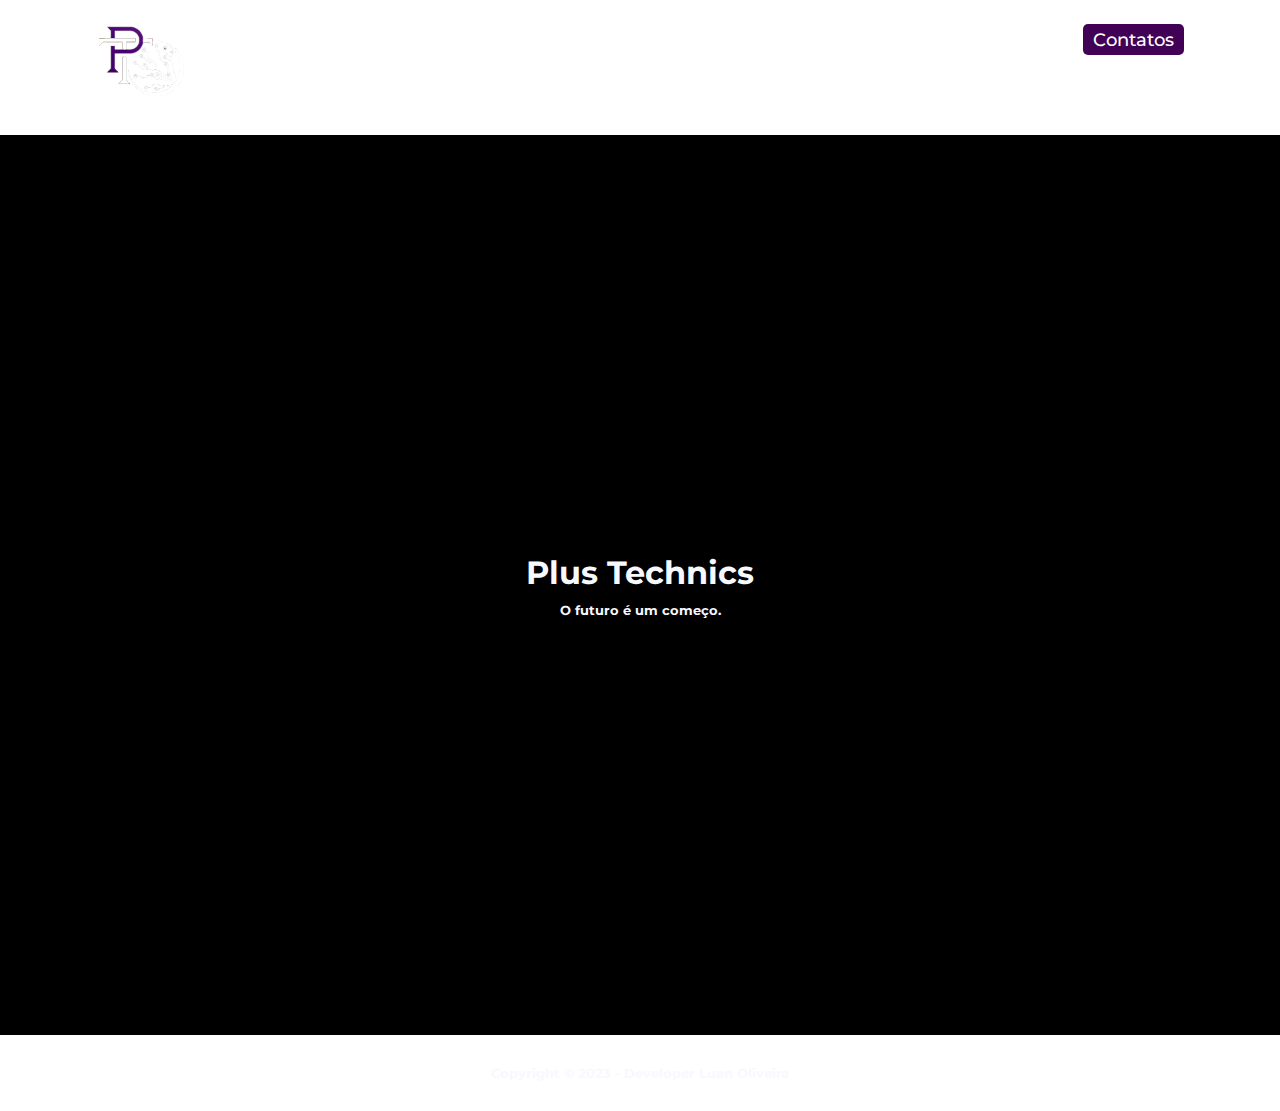
==== index.html @ 504a160d "menu" ====
<!DOCTYPE html>
<html lang="pt-br">

<head>
    <meta charset="UTF-8">
    <meta http-equiv="X-UA-Compatible" content="IE=edge">
    <meta name="viewport" content="width=device-width, initial-scale=1.0">
    <link rel="stylesheet" href="style.css">
    <title>Plus Tech</title>
</head>

<body>
        <!--MENU INICIAL RESPONSIVO-->
        <nav class="nav-bar">
            <div class="logo">
                <a href="index.html"> <img src="img/Logo1.png" width="150"></a>

            </div>
            <div class="nav-list">
                <ul>
                    <li class="nav-item"><a href="index.html" class="nav-link">Inicio</a></li>
                    <li class="nav-item"><a href="qsomos.html" class="nav-link">Sobre</a></li>
                    <li class="nav-item"><a href="servicos.html" class="nav-link">Serviços</a></li>
                </ul>
            </div>
            <div class="whats-button">
                <button><a href="contato.html">Contatos</a></button>
            </div>

            <div class="mobile-menu-icon">
                <button onclick="menuShow()"><img class="icon" src="img/iconMenu.png" width="60"></button>
            </div>
        </nav>
        <div class="mobile-menu">
            <ul>
                <li class="nav-item"><a href="index.html" class="nav-link">Inicio</a></li>
                <li class="nav-item"><a href="qsomos.html" class="nav-link">Sobre</a></li>
                <li class="nav-item"><a href="servicos.html" class="nav-link">Serviços</a></li>
            </ul>

            <div class="whats-button">
                <button><a href="contato.html">Contatos</a></button>
            </div>
        </div>
        <!--FIM MENU INICIAL RESPONSIVO-->

        <!--TITULO-->
        <header>
        <div class="header-content">
            <h1> Plus Technics </h1>
            <h5>O futuro é um começo.</h5>
        </div>
        </header>
        <!--FINAL TITULO-->


        <footer id="footer">
            <h5>Copyright © 2023 - Developer Luan Oliveira</h5>
        </footer>

    <!-- Our JS file -->
    <script src="js/main.js"></script>
</body>

</html>
---- style.css ----
@import url('https://fonts.googleapis.com/css2?family=Montserrat:wght@200;400&family=Raleway:wght@300&display=swap');
* {
    padding: 0;
    margin: 0;
    font-family: 'Montserrat', sans-serif;
}

/*MENU INICIAL RESPONSIVO Desktop*/
.nav-bar {
    background-image:url(img/1.jpg) ;
    background-size: 100%;
    display: flex;
    justify-content: space-between;
    padding: 1.5rem 6rem;
    
}

.logo {
    display: flex;
    align-items: center;
}

.logo h1 {
    color: #fff;
}

.nav-list {
    display: flex;
    align-items: center;
    
}

.nav-list ul {
    display: flex;
    justify-content: center;
    list-style: none;
    
}

.nav-item {
    margin: 0 15px;
}

.nav-link {
    text-decoration: none;
    font-size: 1.15rem;
    color: #fff;
    font-weight: 400;
    
}

/*FIM MENU INICIAL RESPONSIVO Desktop*/

/*MENU INICIAL RESPONSIVO Mobile*/

.whats-button button {
    border: none;
    padding: 5px 10px;
    border-radius: 5px;
    background-color: rgb(65, 2, 85);
}

.whats-button button a {
    text-decoration: none;
    color: #fff;
    font-weight: 500;
    font-size: 1.1rem;
}

.mobile-menu-icon {
    display: none;
}

.mobile-menu {
    display: none;
}

@media screen and (max-width: 730px) {
    .nav-bar {
        padding: 1.5rem 4rem;
        background-image:url(img/1.jpg) ;
        background-size: 100%;
        display: flex;
        justify-content: space-between;

    }
    .nav-item {
        display: none;
    }
    .whats-button {
        display: none;
    }
    .mobile-menu-icon {
        display: block;
    }
    .mobile-menu-icon button {
        background-color: transparent;
        border: none;
        cursor: pointer;
    }
    .mobile-menu ul {
        display: flex;
        flex-direction: column;
        text-align: center;
        padding-bottom: 1rem;
        background-color: black;
        background-size: 100%;
    
    }
    .mobile-menu .nav-item {
        display: block;
        padding-top: 1.2rem;
        background-color: rgb(0, 0, 0);
    }
    .mobile-menu .whats-button {
        display: block;
        padding: 1rem 2rem;
        background-image:url(img/1.jpg) ;
        background-size: 100%;
    }
    .mobile-menu .whats-button button {
        width: 100%;
    }
    .open {
        display: block;
    }
}
/*FIM INICIAL RESPONSIVO Mobile*/

/*Titulo*/
header {
    height: calc( 25vh - 100px);

    background: black;
    background-repeat: no-repeat center cover;
    background-size: 100%;
    background-repeat: no-repeat;

    height: 100vh;
    display: flex;
    justify-content: center;
    align-items: center;
}

header {

    text-align: center;
}

header h2 {
    font-size: 2.5rem;
}

header p {
    font-size: 1.2rem;
    padding: 7px 0;
}
.header-content{
    max-width: 1000px;  
    margin: 10px auto;
    text-align: center;
    
    }
    
    .header-content h1{
    margin-bottom: 10px;
    }

/*Final Titulo*/

/*Card info qsomos*/
.qsomos{
    text-align: center;
    background-color: black;
    background-size: 100%;
    height: 500px;
}

.qsomos .card{
    width: 250px;
    height: 350px;
    background: rgba(0, 0, 0, 0);
    border-radius: 24px 0px;
    margin: auto;
    max-width: 1000px;
    flex-wrap: wrap;
    justify-content: center;    
}

.qsomos .card-image{
    
    width: 250px;
    height: 250px;
    border-radius: 50%;

}
.qsomos .card ul {
    margin: 0 30px;
}
/*Final Cards qsomos*/


/* Roda-pé */
#footer {
    background-image:url(img/1.jpg) ;
    background-size: 100%;
    color: #eee;
    padding: 30px;
    text-align: center;
}
/* Final Roda-pé */


/* Color */
p{color:ghostwhite; }
h1{color: ghostwhite;}
h2{color:ghostwhite; }
h3{color: ghostwhite;}
h4{color: ghostwhite;}
h5{color:ghostwhite; }
form{color:ghostwhite;}
label{color: ghostwhite;}
li{color: ghostwhite;}
ul{color: ghostwhite;}
/* Final  Color */
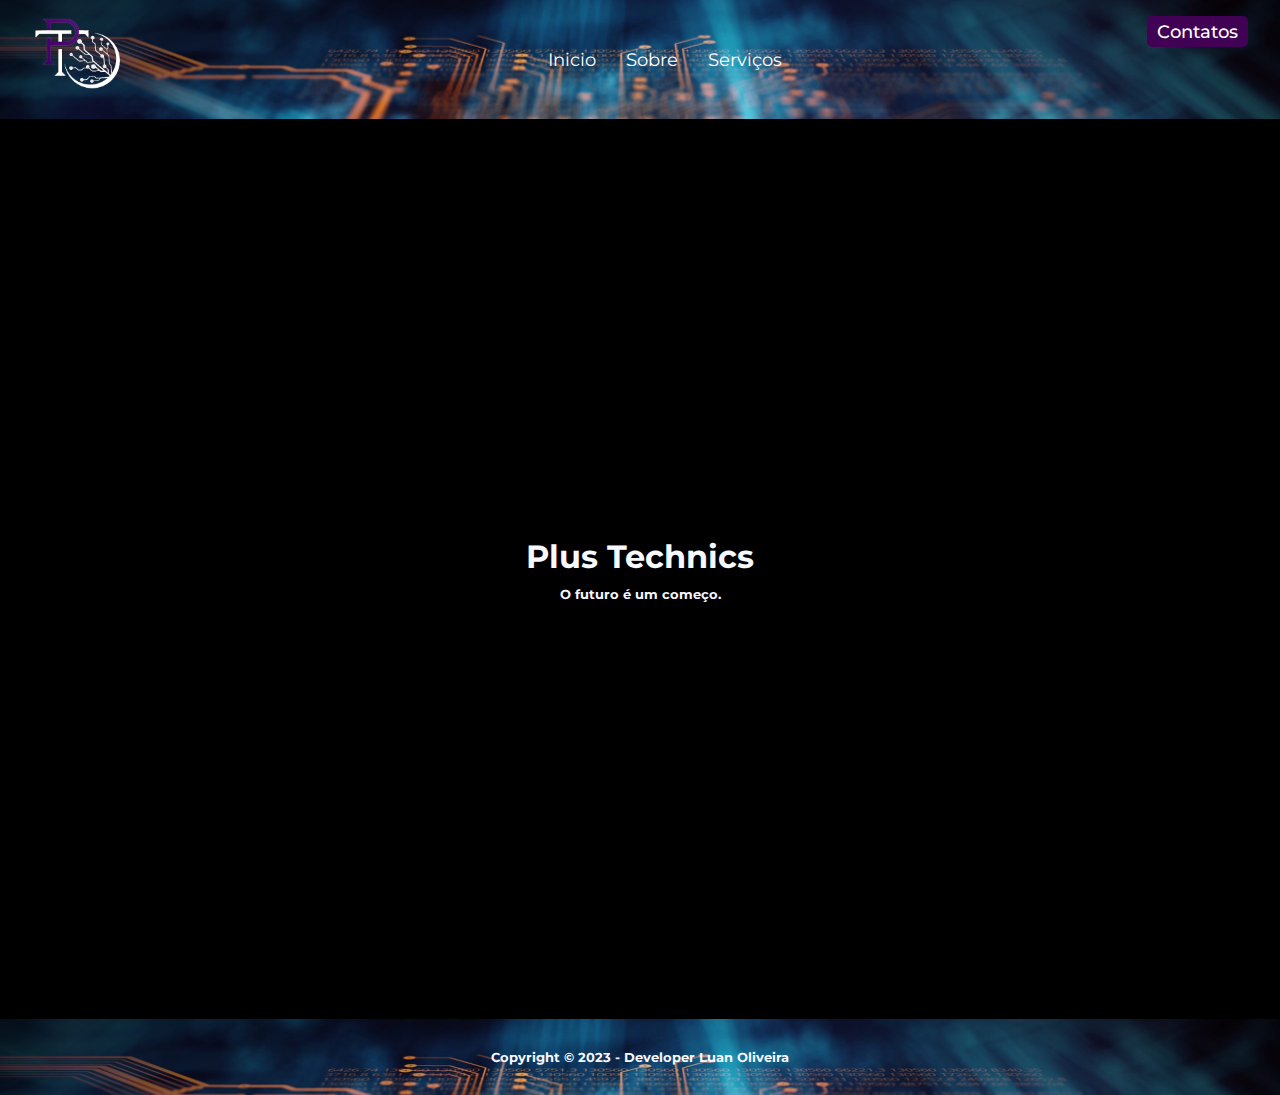
==== commit 8da2f602: "menu" ====
--- a/index.html
+++ b/index.html
@@ -28,7 +28,7 @@
             </div>
 
             <div class="mobile-menu-icon">
-                <button onclick="menuShow()"><img class="icon" src="img/iconMenu.png" width="60"></button>
+                <button onclick="menuShow()"><img class="icon" src="img/menu.png" width="60"></button>
             </div>
         </nav>
         <div class="mobile-menu">
--- a/style.css
+++ b/style.css
@@ -7,11 +7,11 @@
 
 /*MENU INICIAL RESPONSIVO Desktop*/
 .nav-bar {
-    background-image:url(img/1.jpg) ;
+    background-image:url(img/tec2.jpg) ;
     background-size: 100%;
     display: flex;
     justify-content: space-between;
-    padding: 1.5rem 6rem;
+    padding: 1rem 2rem;
     
 }
 
@@ -77,8 +77,8 @@
 
 @media screen and (max-width: 730px) {
     .nav-bar {
-        padding: 1.5rem 4rem;
-        background-image:url(img/1.jpg) ;
+        padding: 1rem 2rem;
+        background-image:url(img/tec2.jpg) ;
         background-size: 100%;
         display: flex;
         justify-content: space-between;
@@ -115,7 +115,7 @@
     .mobile-menu .whats-button {
         display: block;
         padding: 1rem 2rem;
-        background-image:url(img/1.jpg) ;
+        background-image:url(img/tec2.jpg) ;
         background-size: 100%;
     }
     .mobile-menu .whats-button button {
@@ -168,41 +168,9 @@
 
 /*Final Titulo*/
 
-/*Card info qsomos*/
-.qsomos{
-    text-align: center;
-    background-color: black;
-    background-size: 100%;
-    height: 500px;
-}
-
-.qsomos .card{
-    width: 250px;
-    height: 350px;
-    background: rgba(0, 0, 0, 0);
-    border-radius: 24px 0px;
-    margin: auto;
-    max-width: 1000px;
-    flex-wrap: wrap;
-    justify-content: center;    
-}
-
-.qsomos .card-image{
-    
-    width: 250px;
-    height: 250px;
-    border-radius: 50%;
-
-}
-.qsomos .card ul {
-    margin: 0 30px;
-}
-/*Final Cards qsomos*/
-
-
 /* Roda-pé */
 #footer {
-    background-image:url(img/1.jpg) ;
+    background-image:url(img/tec2.jpg) ;
     background-size: 100%;
     color: #eee;
     padding: 30px;
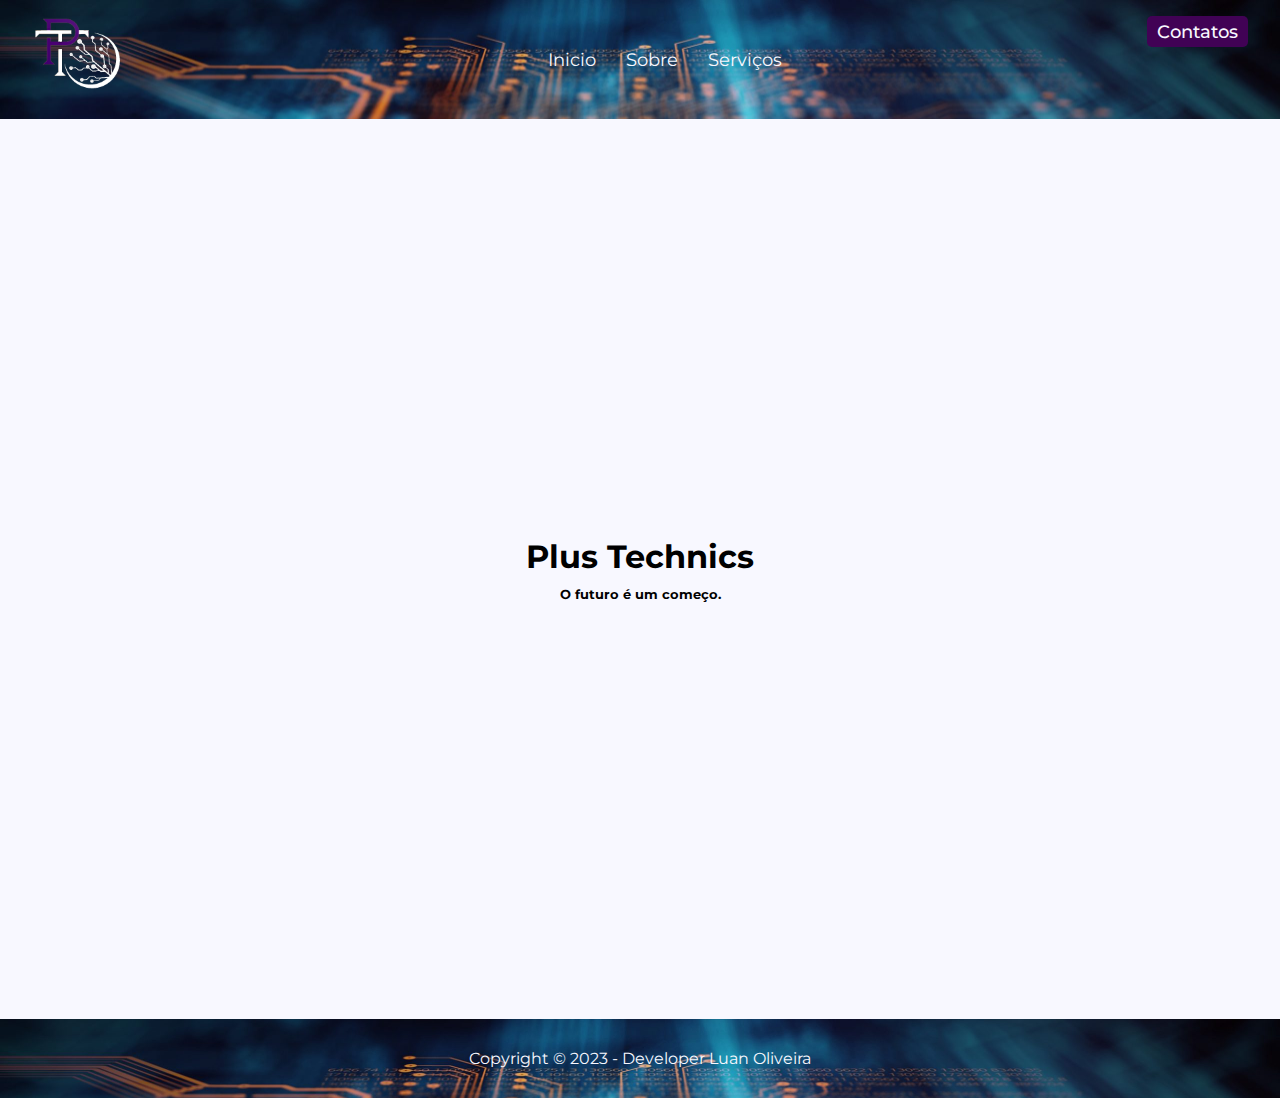
==== commit c3baeef7: "z" ====
--- a/index.html
+++ b/index.html
@@ -54,8 +54,8 @@
         <!--FINAL TITULO-->
 
 
-        <footer id="footer">
-            <h5>Copyright © 2023 - Developer Luan Oliveira</h5>
+        <footer class="footer">
+            <p>Copyright © 2023 - Developer Luan Oliveira</p>
         </footer>
 
     <!-- Our JS file -->
--- a/style.css
+++ b/style.css
@@ -44,7 +44,7 @@
 .nav-link {
     text-decoration: none;
     font-size: 1.15rem;
-    color: #fff;
+    color: ghostwhite;
     font-weight: 400;
     
 }
@@ -62,7 +62,7 @@
 
 .whats-button button a {
     text-decoration: none;
-    color: #fff;
+    color: ghostwhite;
     font-weight: 500;
     font-size: 1.1rem;
 }
@@ -103,14 +103,14 @@
         flex-direction: column;
         text-align: center;
         padding-bottom: 1rem;
-        background-color: black;
+        background-color: ghostwhite;
         background-size: 100%;
     
     }
     .mobile-menu .nav-item {
         display: block;
         padding-top: 1.2rem;
-        background-color: rgb(0, 0, 0);
+        background-color: ghostwhite;
     }
     .mobile-menu .whats-button {
         display: block;
@@ -124,6 +124,14 @@
     .open {
         display: block;
     }
+    .nav-link {
+        text-decoration: none;
+        font-size: 1.15rem;
+        color: black;
+        font-weight: 400;
+        
+    }
+
 }
 /*FIM INICIAL RESPONSIVO Mobile*/
 
@@ -131,7 +139,7 @@
 header {
     height: calc( 25vh - 100px);
 
-    background: black;
+    background: ghostwhite;
     background-repeat: no-repeat center cover;
     background-size: 100%;
     background-repeat: no-repeat;
@@ -169,25 +177,26 @@
 /*Final Titulo*/
 
 /* Roda-pé */
-#footer {
+.footer {
     background-image:url(img/tec2.jpg) ;
     background-size: 100%;
-    color: #eee;
+    color: ghostwhite;
     padding: 30px;
     text-align: center;
+    
 }
 /* Final Roda-pé */
 
 
 /* Color */
 p{color:ghostwhite; }
-h1{color: ghostwhite;}
-h2{color:ghostwhite; }
-h3{color: ghostwhite;}
-h4{color: ghostwhite;}
-h5{color:ghostwhite; }
-form{color:ghostwhite;}
-label{color: ghostwhite;}
-li{color: ghostwhite;}
-ul{color: ghostwhite;}
+h1{color: black;}
+h2{color:black; }
+h3{color: black;}
+h4{color: black;}
+h5{color:black; }
+form{color:black;}
+label{color: black;}
+li{color: black;}
+ul{color: black;}
 /* Final  Color */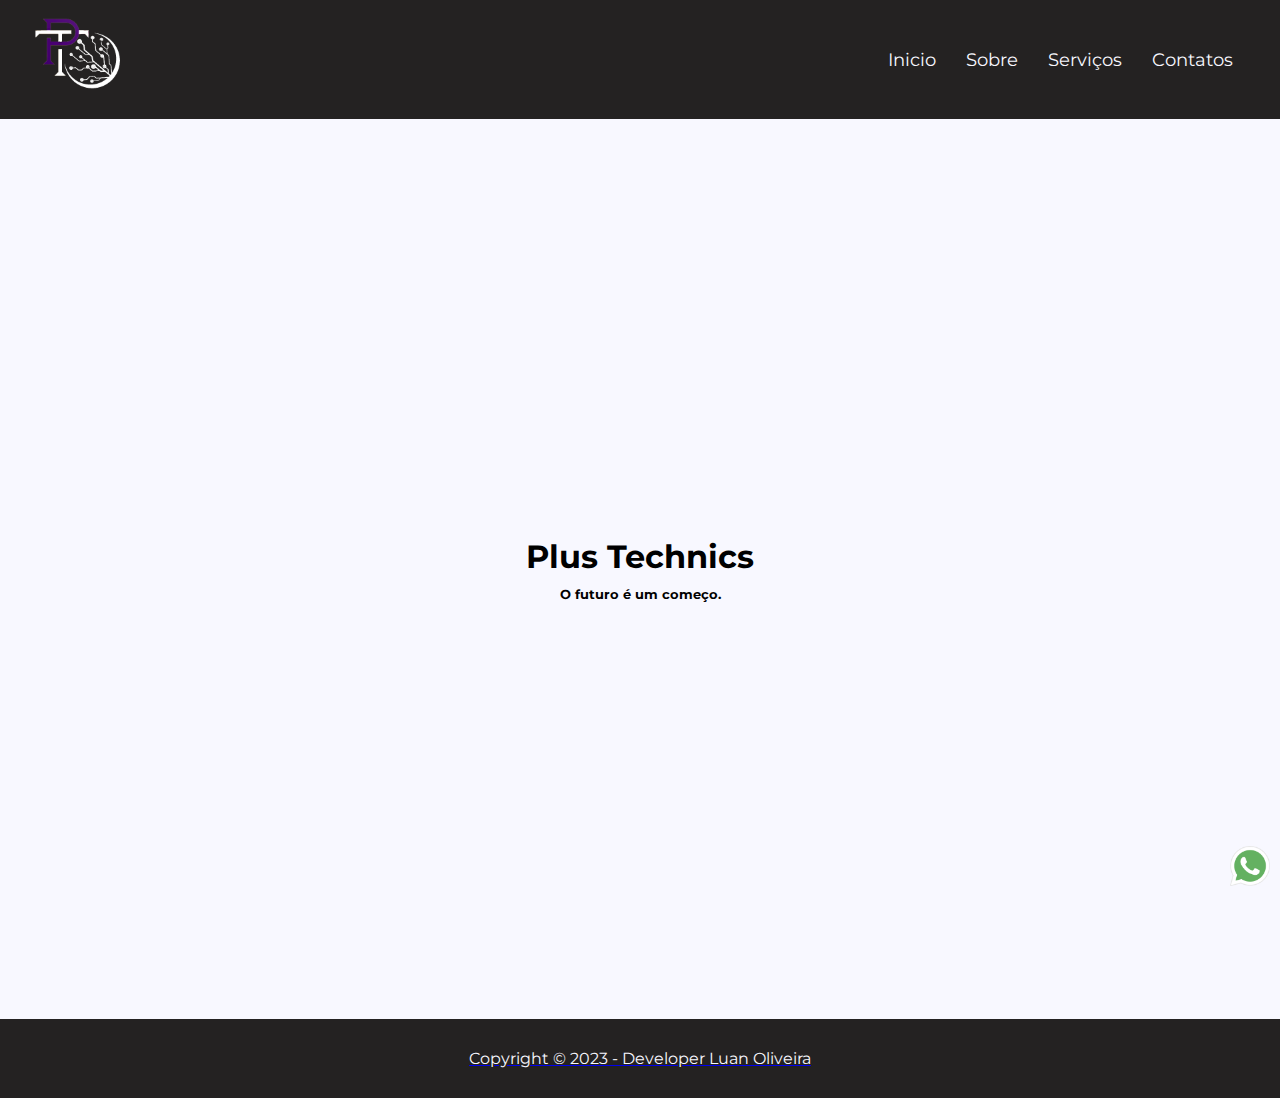
==== commit a5af39b3: "menu" ====
--- a/index.html
+++ b/index.html
@@ -21,11 +21,8 @@
                     <li class="nav-item"><a href="index.html" class="nav-link">Inicio</a></li>
                     <li class="nav-item"><a href="qsomos.html" class="nav-link">Sobre</a></li>
                     <li class="nav-item"><a href="servicos.html" class="nav-link">Serviços</a></li>
+                    <li class="nav-item"><a href="servicos.html" class="nav-link">Contatos</a></li>
                 </ul>
-            </div>
-            <div class="whats-button">
-                <button><a href="contato.html">Contatos</a></button>
-            </div>
 
             <div class="mobile-menu-icon">
                 <button onclick="menuShow()"><img class="icon" src="img/menu.png" width="60"></button>
@@ -36,11 +33,8 @@
                 <li class="nav-item"><a href="index.html" class="nav-link">Inicio</a></li>
                 <li class="nav-item"><a href="qsomos.html" class="nav-link">Sobre</a></li>
                 <li class="nav-item"><a href="servicos.html" class="nav-link">Serviços</a></li>
+                <li class="nav-item"><a href="servicos.html" class="nav-link">Contatos</a></li>
             </ul>
-
-            <div class="whats-button">
-                <button><a href="contato.html">Contatos</a></button>
-            </div>
         </div>
         <!--FIM MENU INICIAL RESPONSIVO-->
 
@@ -53,10 +47,19 @@
         </header>
         <!--FINAL TITULO-->
 
+        
+        <!--Botão whats-->
+        <div class="whats">
+            <a href="https://wa.me/5511946114970"><img src="img/whatsapp.png" width="40" alt="Fale conosco pelo WhatsApp" title="Fale conosco pelo WhatsApp">
+        </div>
+        <!--Final Botão whats-->
 
+
+        <!--Roda-pé-->
         <footer class="footer">
             <p>Copyright © 2023 - Developer Luan Oliveira</p>
         </footer>
+        <!--Final Roda-pé-->
 
     <!-- Our JS file -->
     <script src="js/main.js"></script>
--- a/style.css
+++ b/style.css
@@ -7,7 +7,7 @@
 
 /*MENU INICIAL RESPONSIVO Desktop*/
 .nav-bar {
-    background-image:url(img/tec2.jpg) ;
+    background-color: rgb(36, 34, 34);
     background-size: 100%;
     display: flex;
     justify-content: space-between;
@@ -78,7 +78,7 @@
 @media screen and (max-width: 730px) {
     .nav-bar {
         padding: 1rem 2rem;
-        background-image:url(img/tec2.jpg) ;
+        background-color: rgb(36, 34, 34);
         background-size: 100%;
         display: flex;
         justify-content: space-between;
@@ -115,7 +115,7 @@
     .mobile-menu .whats-button {
         display: block;
         padding: 1rem 2rem;
-        background-image:url(img/tec2.jpg) ;
+        background-color: rgb(36, 34, 34);
         background-size: 100%;
     }
     .mobile-menu .whats-button button {
@@ -178,7 +178,7 @@
 
 /* Roda-pé */
 .footer {
-    background-image:url(img/tec2.jpg) ;
+    background-color: rgb(36, 34, 34);
     background-size: 100%;
     color: ghostwhite;
     padding: 30px;
@@ -186,6 +186,8 @@
     
 }
 /* Final Roda-pé */
+
+.whats{ position: fixed; bottom: 10px; right:10px; z-index: 9999;}
 
 
 /* Color */
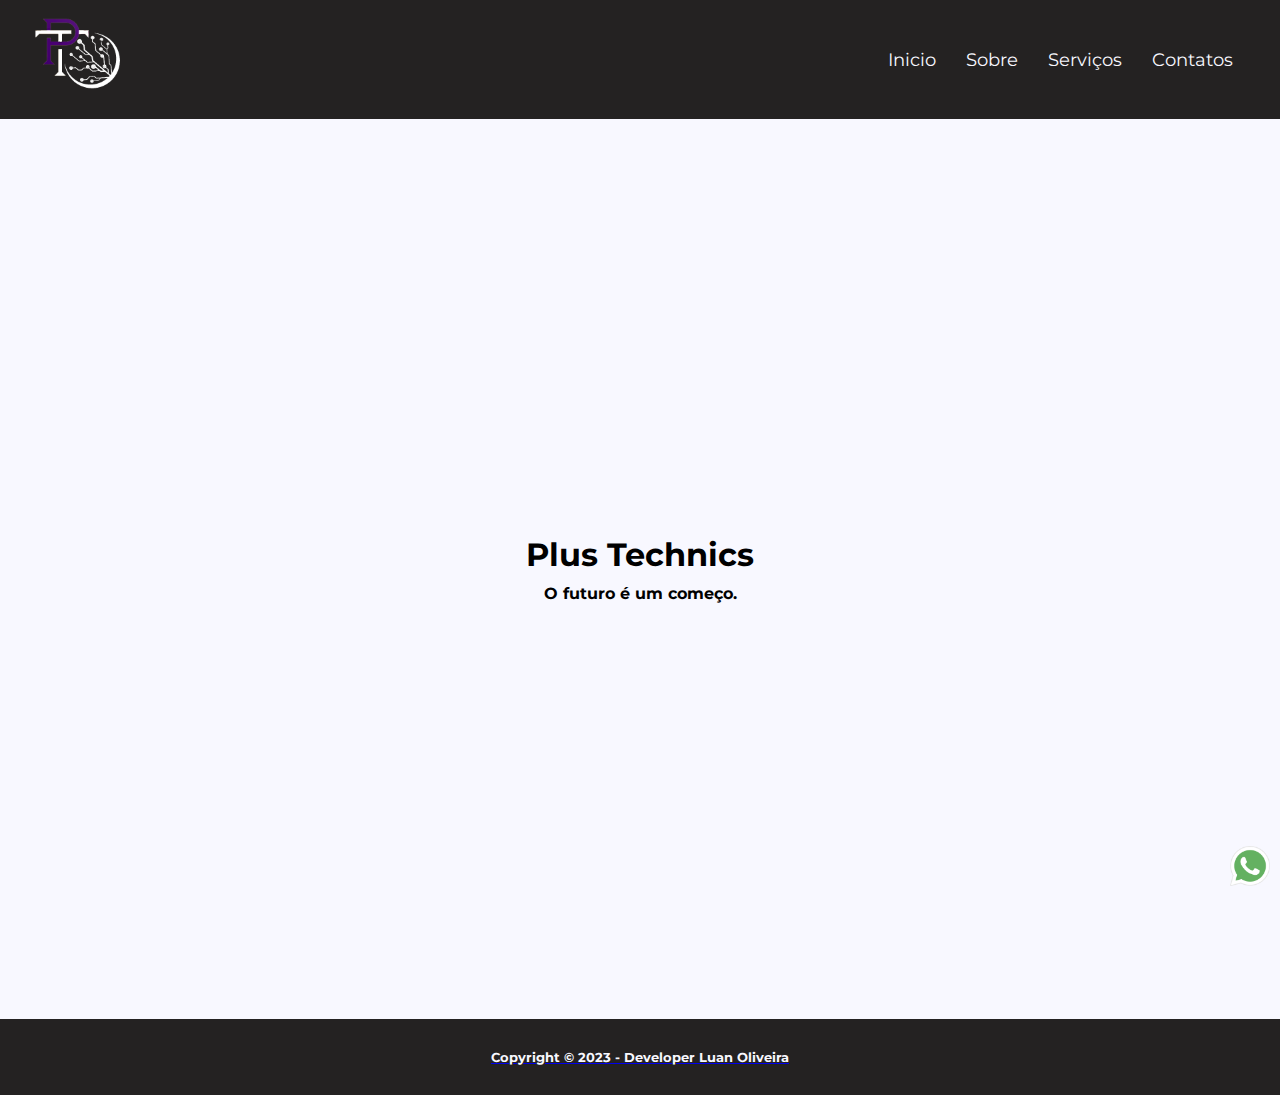
==== commit c2e01088: "c" ====
--- a/index.html
+++ b/index.html
@@ -32,7 +32,7 @@
             <ul>
                 <li class="nav-item"><a href="index.html" class="nav-link">Inicio</a></li>
                 <li class="nav-item"><a href="qsomos.html" class="nav-link">Sobre</a></li>
-                <li class="nav-item"><a href="servicos.html" class="nav-link">Serviços</a></li>
+                <li class="nav-item"><a href="servicos.html" class="nav-link">Serviços</    a></li>
                 <li class="nav-item"><a href="servicos.html" class="nav-link">Contatos</a></li>
             </ul>
         </div>
@@ -42,7 +42,7 @@
         <header>
         <div class="header-content">
             <h1> Plus Technics </h1>
-            <h5>O futuro é um começo.</h5>
+            <h4>O futuro é um começo.</h4>
         </div>
         </header>
         <!--FINAL TITULO-->
@@ -57,7 +57,7 @@
 
         <!--Roda-pé-->
         <footer class="footer">
-            <p>Copyright © 2023 - Developer Luan Oliveira</p>
+            <h5>Copyright © 2023 - Developer Luan Oliveira</h5>
         </footer>
         <!--Final Roda-pé-->
 
--- a/style.css
+++ b/style.css
@@ -53,20 +53,6 @@
 
 /*MENU INICIAL RESPONSIVO Mobile*/
 
-.whats-button button {
-    border: none;
-    padding: 5px 10px;
-    border-radius: 5px;
-    background-color: rgb(65, 2, 85);
-}
-
-.whats-button button a {
-    text-decoration: none;
-    color: ghostwhite;
-    font-weight: 500;
-    font-size: 1.1rem;
-}
-
 .mobile-menu-icon {
     display: none;
 }
@@ -85,9 +71,6 @@
 
     }
     .nav-item {
-        display: none;
-    }
-    .whats-button {
         display: none;
     }
     .mobile-menu-icon {
@@ -111,15 +94,6 @@
         display: block;
         padding-top: 1.2rem;
         background-color: ghostwhite;
-    }
-    .mobile-menu .whats-button {
-        display: block;
-        padding: 1rem 2rem;
-        background-color: rgb(36, 34, 34);
-        background-size: 100%;
-    }
-    .mobile-menu .whats-button button {
-        width: 100%;
     }
     .open {
         display: block;
@@ -176,6 +150,8 @@
 
 /*Final Titulo*/
 
+.whats{ position: fixed; bottom: 10px; right:10px; z-index: 9999;}
+
 /* Roda-pé */
 .footer {
     background-color: rgb(36, 34, 34);
@@ -187,16 +163,13 @@
 }
 /* Final Roda-pé */
 
-.whats{ position: fixed; bottom: 10px; right:10px; z-index: 9999;}
-
-
 /* Color */
-p{color:ghostwhite; }
+p{color:black; }
 h1{color: black;}
 h2{color:black; }
 h3{color: black;}
 h4{color: black;}
-h5{color:black; }
+h5{color:ghostwhite; }
 form{color:black;}
 label{color: black;}
 li{color: black;}
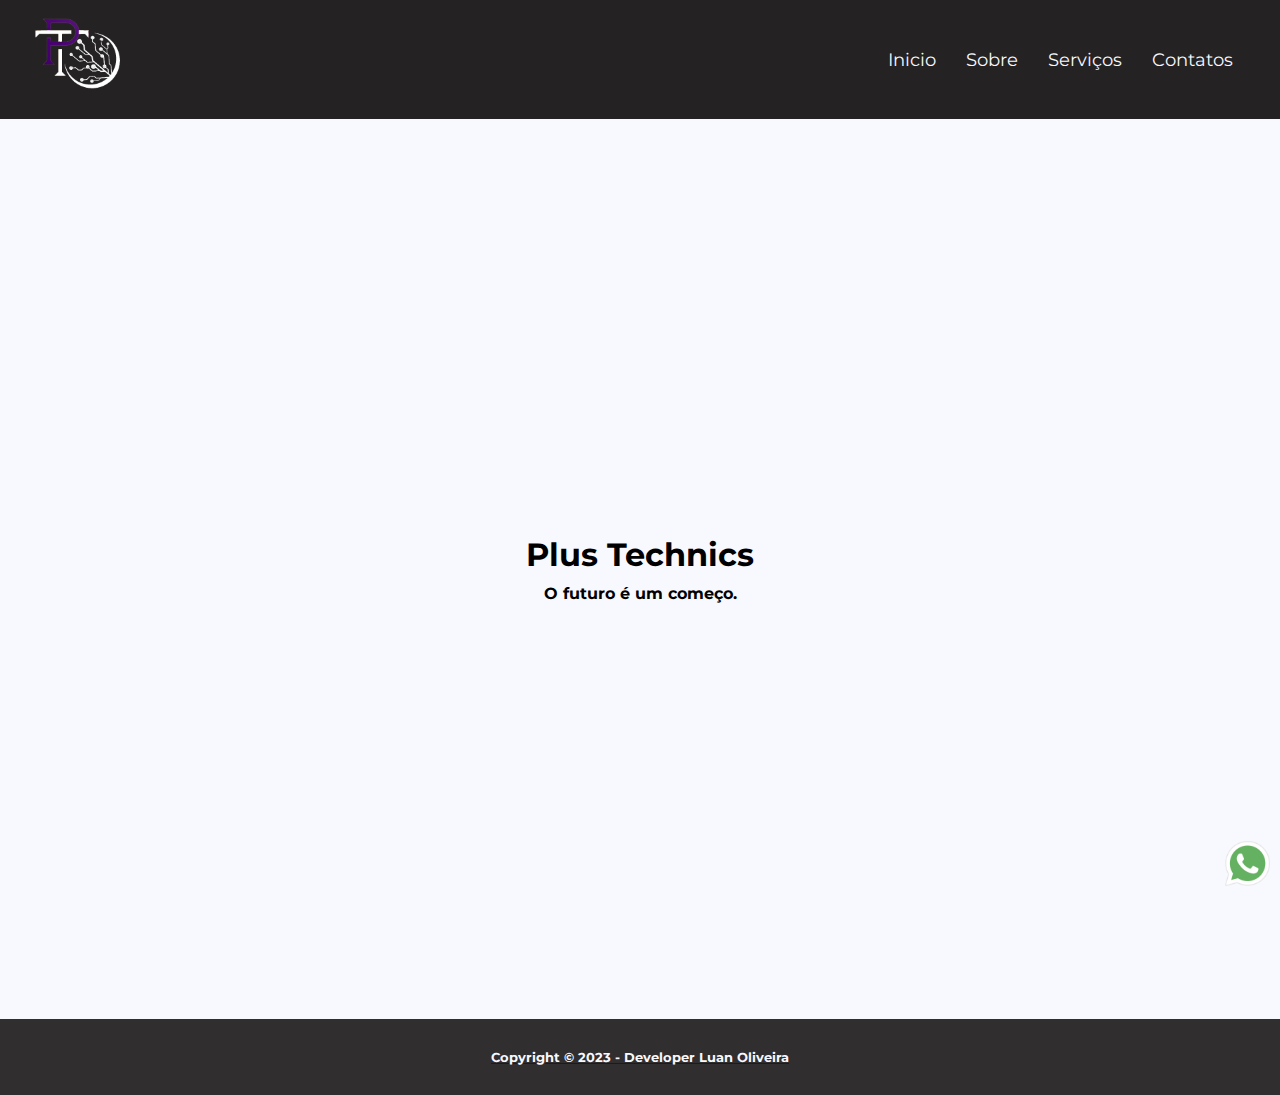
==== commit 707a7fd6: "c" ====
--- a/index.html
+++ b/index.html
@@ -21,7 +21,7 @@
                     <li class="nav-item"><a href="index.html" class="nav-link">Inicio</a></li>
                     <li class="nav-item"><a href="qsomos.html" class="nav-link">Sobre</a></li>
                     <li class="nav-item"><a href="servicos.html" class="nav-link">Serviços</a></li>
-                    <li class="nav-item"><a href="servicos.html" class="nav-link">Contatos</a></li>
+                    <li class="nav-item"><a href="contato.html" class="nav-link">Contatos</a></li>
                 </ul>
 
             <div class="mobile-menu-icon">
@@ -33,7 +33,7 @@
                 <li class="nav-item"><a href="index.html" class="nav-link">Inicio</a></li>
                 <li class="nav-item"><a href="qsomos.html" class="nav-link">Sobre</a></li>
                 <li class="nav-item"><a href="servicos.html" class="nav-link">Serviços</    a></li>
-                <li class="nav-item"><a href="servicos.html" class="nav-link">Contatos</a></li>
+                <li class="nav-item"><a href="contato.html" class="nav-link">Contatos</a></li>
             </ul>
         </div>
         <!--FIM MENU INICIAL RESPONSIVO-->
@@ -50,7 +50,7 @@
         
         <!--Botão whats-->
         <div class="whats">
-            <a href="https://wa.me/5511946114970"><img src="img/whatsapp.png" width="40" alt="Fale conosco pelo WhatsApp" title="Fale conosco pelo WhatsApp">
+            <a href="https://wa.me/5511946114970"><img src="img/whatsapp.png" width="45" alt="Fale conosco pelo WhatsApp" title="Fale conosco pelo WhatsApp">
         </div>
         <!--Final Botão whats-->
 
--- a/style.css
+++ b/style.css
@@ -86,14 +86,14 @@
         flex-direction: column;
         text-align: center;
         padding-bottom: 1rem;
-        background-color: ghostwhite;
+        background-color: rgb(36, 34, 34);
         background-size: 100%;
     
     }
     .mobile-menu .nav-item {
         display: block;
         padding-top: 1.2rem;
-        background-color: ghostwhite;
+        background-color: rgb(36, 34, 34);
     }
     .open {
         display: block;
@@ -154,7 +154,7 @@
 
 /* Roda-pé */
 .footer {
-    background-color: rgb(36, 34, 34);
+    background-color: rgb(48, 46, 46);
     background-size: 100%;
     color: ghostwhite;
     padding: 30px;
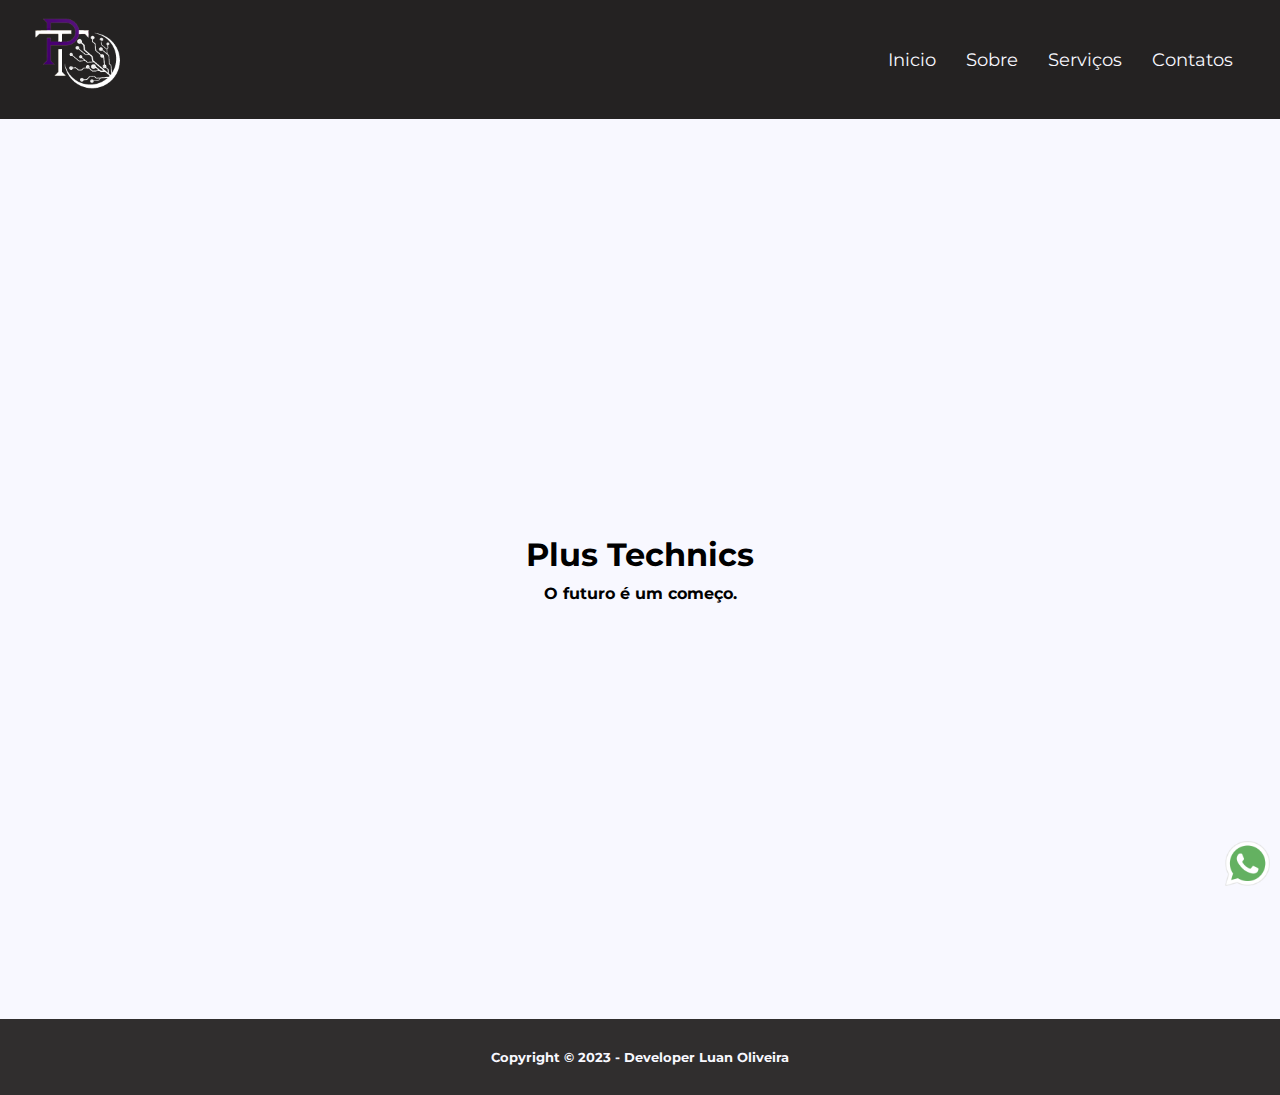
==== commit df8fe12d: "c" ====
--- a/index.html
+++ b/index.html
@@ -47,17 +47,16 @@
         </header>
         <!--FINAL TITULO-->
 
-        
-        <!--Botão whats-->
-        <div class="whats">
-            <a href="https://wa.me/5511946114970"><img src="img/whatsapp.png" width="45" alt="Fale conosco pelo WhatsApp" title="Fale conosco pelo WhatsApp">
-        </div>
-        <!--Final Botão whats-->
 
 
         <!--Roda-pé-->
         <footer class="footer">
             <h5>Copyright © 2023 - Developer Luan Oliveira</h5>
+                    <!--Botão whats-->
+        <div class="whats">
+            <a href="https://wa.me/5511946114970"><img src="img/whatsapp.png" width="45" alt="Fale conosco pelo WhatsApp" title="Fale conosco pelo WhatsApp">
+        </div>
+        <!--Final Botão whats-->
         </footer>
         <!--Final Roda-pé-->
 
